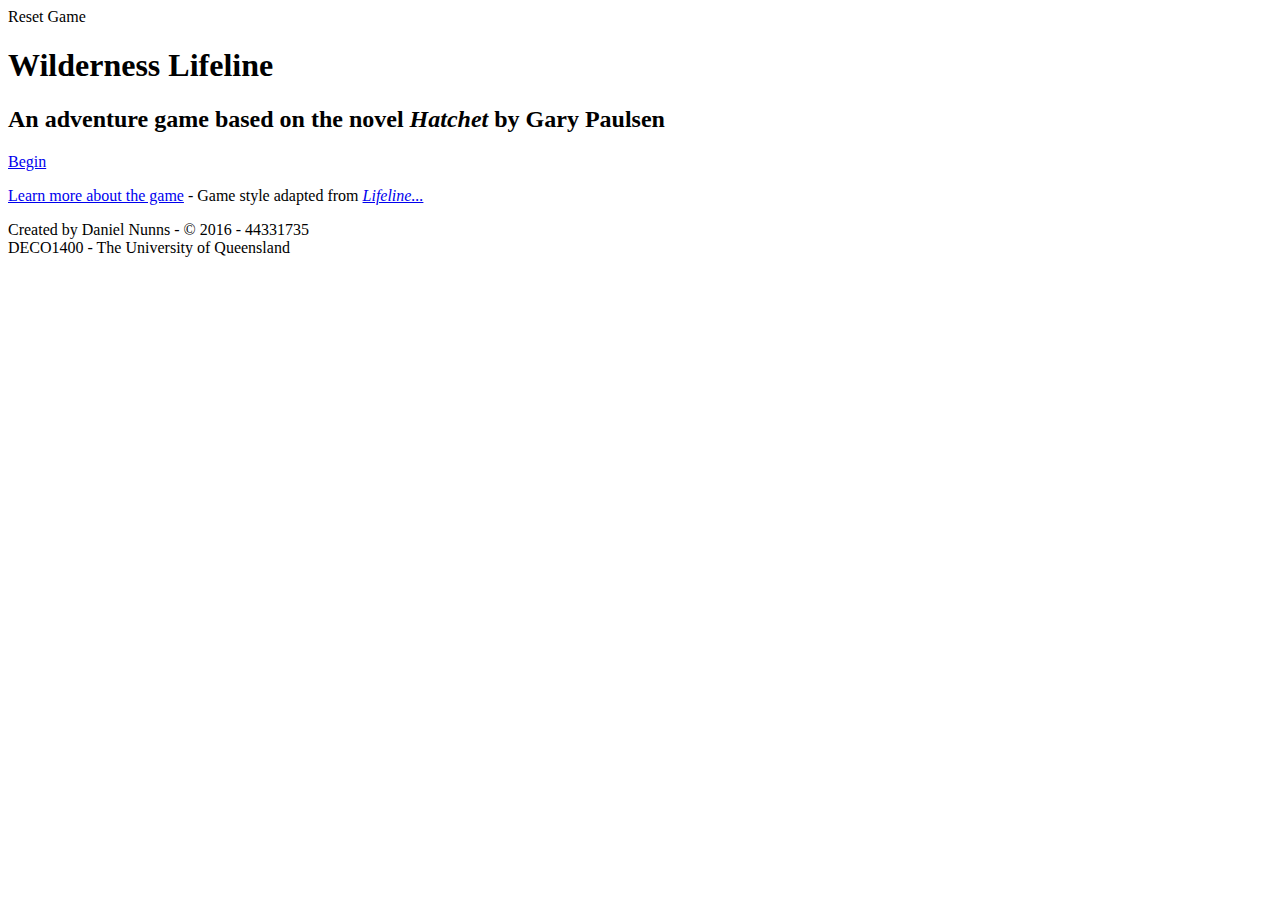
==== index.html @ 8dcc75f9 "Added emphasis to 'Lifeline...' link" ====
<!DOCTYPE html>
<html>

<head>
    <meta charset="utf-8" />

    <title>Wilderness Lifeline</title>

    <!--- Import global stlying --->
    <link rel="stylesheet" href="css/global.css" type="text/css" />
    <!--- Import page specific styling --->
    <link rel="stylesheet" href="css/index.css" type="text/css" />

    <!-- Import third party CSS animations -->
    <link rel="stylesheet" href="css/animate.css" type="text/css" />
</head>

<body>

  <div class="reset-container hide"><a class="reset-button" onclick="resetGame()">Reset Game</a></div>

    <div class="content">
        <div class="jumbotron-container">
            <div class="jumbotron">
                <h1>Wilderness Lifeline</h1>
                <h2>An adventure game based on the novel <em>Hatchet</em> by Gary Paulsen</h2>
                <a class="begin-button" href="game.html">Begin</a>
                <p><a href="about.html">Learn more about the game</a> - Game style adapted from <em><a href="https://itunes.apple.com/au/app/lifeline.../id982354972?mt=8">Lifeline...</a></em></p>
            </div>
        </div>
    </div>

    <footer>
      <div>Created by Daniel Nunns - &copy; 2016 - 44331735</div>
      <div>DECO1400 - The University of Queensland</div>
    </footer>

    <script src="https://ajax.googleapis.com/ajax/libs/jquery/2.2.2/jquery.min.js"></script>
    <script src="js/reset.js"></script>
</body>


</html>
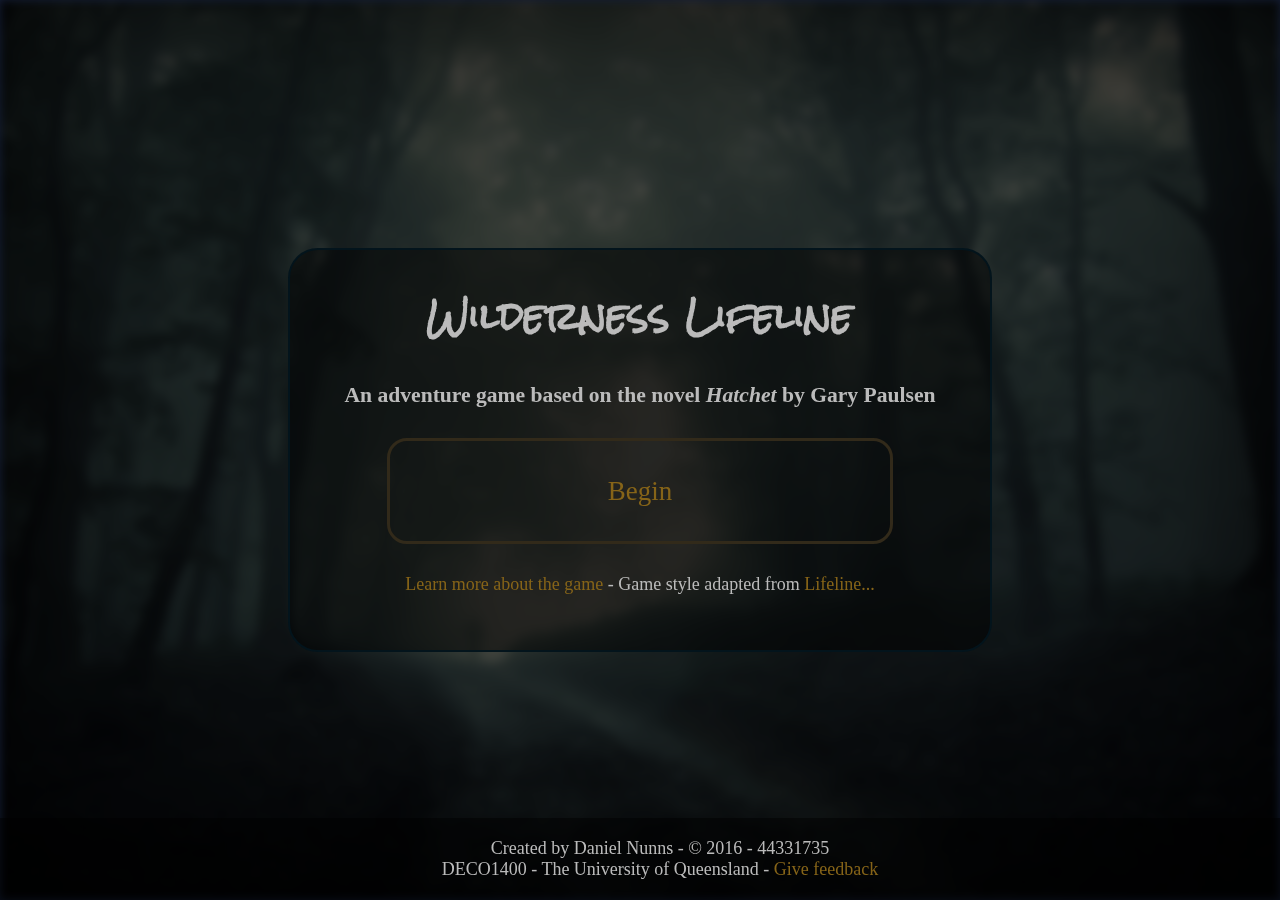
==== commit 6d03222d: "Removed a stray emphasis tag." ====
--- a/index.html
+++ b/index.html
@@ -6,9 +6,9 @@
 
     <title>Wilderness Lifeline</title>
 
-    <!--- Import global stlying --->
+    <!-- Import global stlying -->
     <link rel="stylesheet" href="css/global.css" type="text/css" />
-    <!--- Import page specific styling --->
+    <!-- Import page specific styling -->
     <link rel="stylesheet" href="css/index.css" type="text/css" />
 
     <!-- Import third party CSS animations -->
@@ -17,7 +17,7 @@
 
 <body>
 
-  <div class="reset-container hide"><a class="reset-button" onclick="resetGame()">Reset Game</a></div>
+    <div class="reset-container hide"><a class="reset-button" onclick="resetGame()">Reset Game</a></div>
 
     <div class="content">
         <div class="jumbotron-container">
@@ -25,14 +25,16 @@
                 <h1>Wilderness Lifeline</h1>
                 <h2>An adventure game based on the novel <em>Hatchet</em> by Gary Paulsen</h2>
                 <a class="begin-button" href="game.html">Begin</a>
-                <p><a href="about.html">Learn more about the game</a> - Game style adapted from <em><a href="https://itunes.apple.com/au/app/lifeline.../id982354972?mt=8">Lifeline...</a></em></p>
+                <p><a href="about.html">Learn more about the game</a> - Game style adapted from
+                    <a href="https://itunes.apple.com/au/app/lifeline.../id982354972?mt=8">Lifeline...</a>
+                </p>
             </div>
         </div>
     </div>
 
     <footer>
-      <div>Created by Daniel Nunns - &copy; 2016 - 44331735</div>
-      <div>DECO1400 - The University of Queensland</div>
+        <div>Created by Daniel Nunns - &copy; 2016 - 44331735</div>
+        <div>DECO1400 - The University of Queensland - <a href="feedback.html">Give feedback</a></div>
     </footer>
 
     <script src="https://ajax.googleapis.com/ajax/libs/jquery/2.2.2/jquery.min.js"></script>
--- a/css/global.css
+++ b/css/global.css
@@ -0,0 +1,143 @@
+@import url(https://fonts.googleapis.com/css?family=Rock+Salt|Coming+Soon|Architects+Daughter);
+/*
+font-family: 'Rock Salt', cursive;
+font-family: 'Coming Soon', cursive;
+font-family: 'Architects Daughter', cursive;
+*/
+
+
+/*
+Needed for the centering of content and ensuring no browser whitespace is added.
+*/
+html, body {
+    width: 100%;
+    height: 100%;
+    margin: 0;
+}
+
+
+
+
+body {
+  background-color: #151e36;
+  font-family: 'Coming Soon', cursive;
+  color: #bbbbbb;
+  font-size: 18px;
+}
+
+
+
+/*
+Places background image on screen with styling effects. This code is used to
+ensure none of the later specified filters alter the main content of the
+landing page.
+*/
+
+.content:before {
+  content: "";
+  position: fixed;
+  top: 0;
+  right: 0;
+  z-index: -999;
+
+  display: block;
+  width: 100%;
+  height: 100%;
+
+  /*
+  Uses the background image stored within the images folder and makes it
+  cover the screen.
+  */
+  background-image: url("../images/titlebg.png");
+  background-repeat: no-repeat;
+  background-position: center;
+  background-attachment: fixed;
+  background-size: cover;
+
+  /* Need to specify CSS3 filter properties for all browsers */
+  -webkit-filter: blur(5px) brightness(30%);
+  -moz-filter: blur(5px) brightness(30%);
+  -o-filter: blur(5px) brightness(30%);
+  -ms-filter: blur(5px) brightness(30%);
+  filter: blur(5px) brightness(30%);
+
+  /* Adds a darker edge around the background */
+  box-shadow: inset 0 0 200px 0 #000000;
+}
+
+
+
+/* Center content */
+.content {
+  margin: 0 auto;
+  width: 760px;
+  padding: 20px;
+}
+
+/* Contain the following class in the middle and fix to middle point of screen*/
+.darkbg-container {
+  position: fixed;
+  height: 100%;
+  left: 50%;
+  top: 0;
+  z-index: -1;
+}
+
+/* Move back right to where required and create the dark background */
+.darkbg {
+  position: relative;
+  left: -50%;
+  width: 800px;
+  height: 100%;
+  background-color: rgba(0, 0, 0, 0.5);
+}
+
+
+/* Navigation styling */
+
+/* Remove bullet points and align text to the center */
+nav ul {
+  list-style: none;
+  text-align: center;
+  padding: 0;
+}
+
+/* Change display to inline-block and add some padding */
+nav ul li {
+  display: inline-block;
+  padding: 0 40px;
+}
+
+
+/* Default header styling - change of font */
+h1 {
+  font-family: 'Rock Salt', cursive;
+  font-size: 2em;
+}
+
+h2 {
+  font-size: 1.8em;
+}
+
+h1 {
+  text-align: center;
+}
+
+p {
+  text-align: justify;
+}
+
+/* Default link styling */
+
+a, a:link, a:visited {
+  text-decoration: none;
+  color: #866418;
+}
+
+a:hover {
+  color: #ba8b21;
+}
+
+a:active, a:focus {
+  color: #866418;
+}
--- a/css/index.css
+++ b/css/index.css
@@ -0,0 +1,79 @@
+h2 {
+  font-size: 1.2em;
+}
+
+p {
+  text-align: center;
+}
+
+/*
+Container is used to center the jumbotron vertically and horizontally using
+CSS3 properties.
+*/
+.content {
+    display: flex;
+    justify-content: center;
+    align-items: center;
+    width: 100%;
+    height: 100%;
+    padding: 0;
+}
+
+footer {
+  position: fixed;
+  bottom: 0;
+  left: 0;
+  text-align: center;
+  width: 100%;
+  padding: 20px;
+  background-color: rgba(0, 0, 0, 0.5);
+}
+
+.jumbotron {
+    width: 700px;
+    height: 400px;
+    background-color: rgba(0, 0, 0, 0.5);
+    border: 2px solid #03141c;
+    border-radius: 30px;
+    text-align: center;
+}
+
+.begin-button {
+  font-size: 1.5em;
+
+  display: block;
+  margin: 30px auto;
+
+  width: 500px;
+  height: 100px;
+
+  display: flex;
+  justify-content: center;
+  align-items: center;
+
+  border: 3px solid #322a1a;
+  border-radius: 20px;
+}
+
+.begin-button:hover {
+  border: 3px solid #6b5012;
+}
+
+.reset-button {
+  cursor: pointer;
+}
+
+.reset-button-hidden {
+  cursor: default;
+}
+
+.hide {
+  display: none;
+}
+
+.reset-container {
+  position: fixed;
+  top: 0;
+  right: 0;
+  padding: 30px 40px;
+}
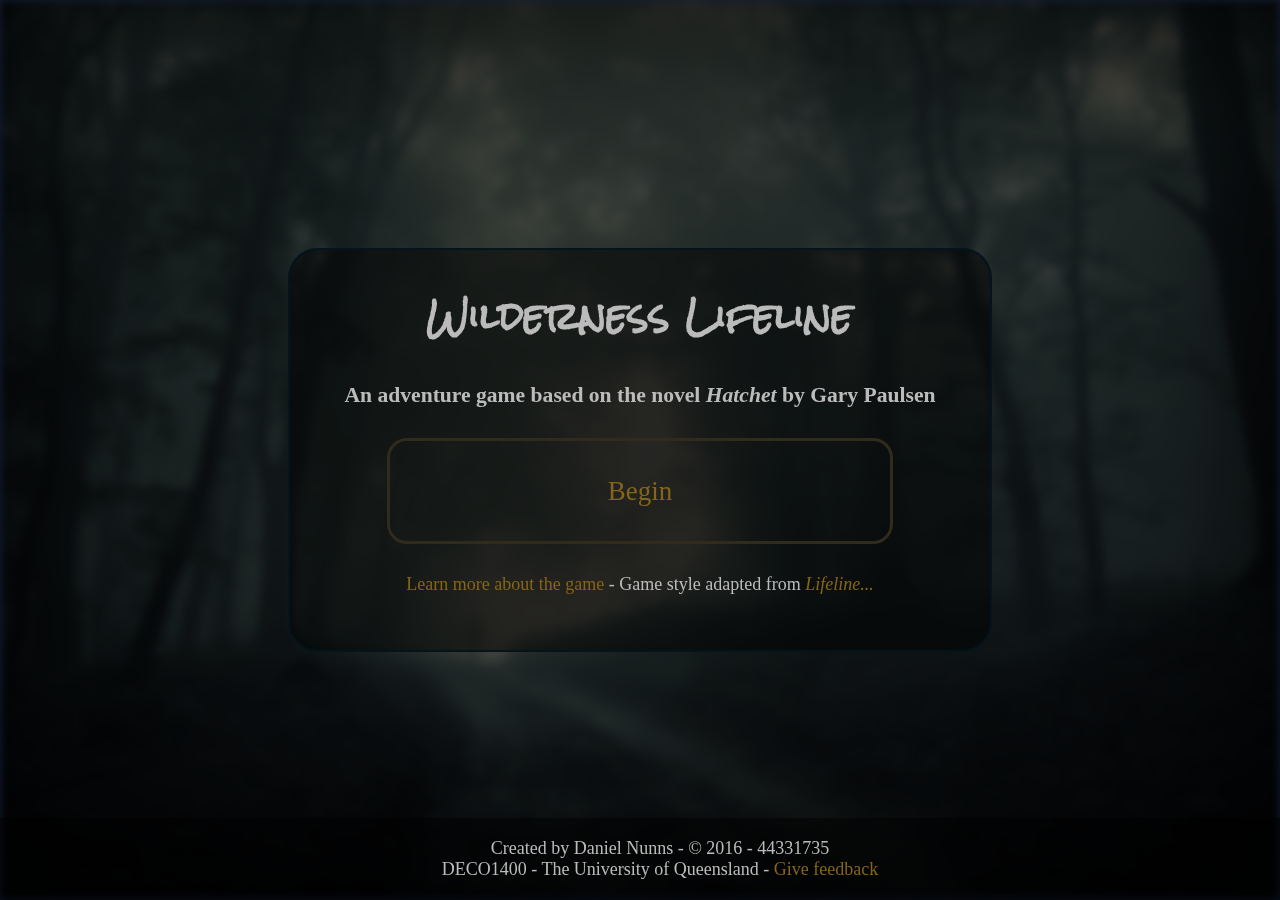
==== commit bf280a59: "Changed hiding the element to pure jQuery." ====
--- a/index.html
+++ b/index.html
@@ -7,17 +7,15 @@
     <title>Wilderness Lifeline</title>
 
     <!-- Import global stlying -->
+    <link rel="stylesheet" href="css/normalize.css" type="text/css" />
     <link rel="stylesheet" href="css/global.css" type="text/css" />
     <!-- Import page specific styling -->
     <link rel="stylesheet" href="css/index.css" type="text/css" />
-
-    <!-- Import third party CSS animations -->
-    <link rel="stylesheet" href="css/animate.css" type="text/css" />
 </head>
 
 <body>
 
-    <div class="reset-container hide"><a class="reset-button" onclick="resetGame()">Reset Game</a></div>
+    <div class="reset-container"><a class="reset-button">Reset Game</a></div>
 
     <div class="content">
         <div class="jumbotron-container">
@@ -26,7 +24,7 @@
                 <h2>An adventure game based on the novel <em>Hatchet</em> by Gary Paulsen</h2>
                 <a class="begin-button" href="game.html">Begin</a>
                 <p><a href="about.html">Learn more about the game</a> - Game style adapted from
-                    <a href="https://itunes.apple.com/au/app/lifeline.../id982354972?mt=8">Lifeline...</a>
+                    <em><a href="https://itunes.apple.com/au/app/lifeline.../id982354972?mt=8">Lifeline...</a></em>
                 </p>
             </div>
         </div>
--- a/css/index.css
+++ b/css/index.css
@@ -63,14 +63,6 @@
   cursor: pointer;
 }
 
-.reset-button-hidden {
-  cursor: default;
-}
-
-.hide {
-  display: none;
-}
-
 .reset-container {
   position: fixed;
   top: 0;
